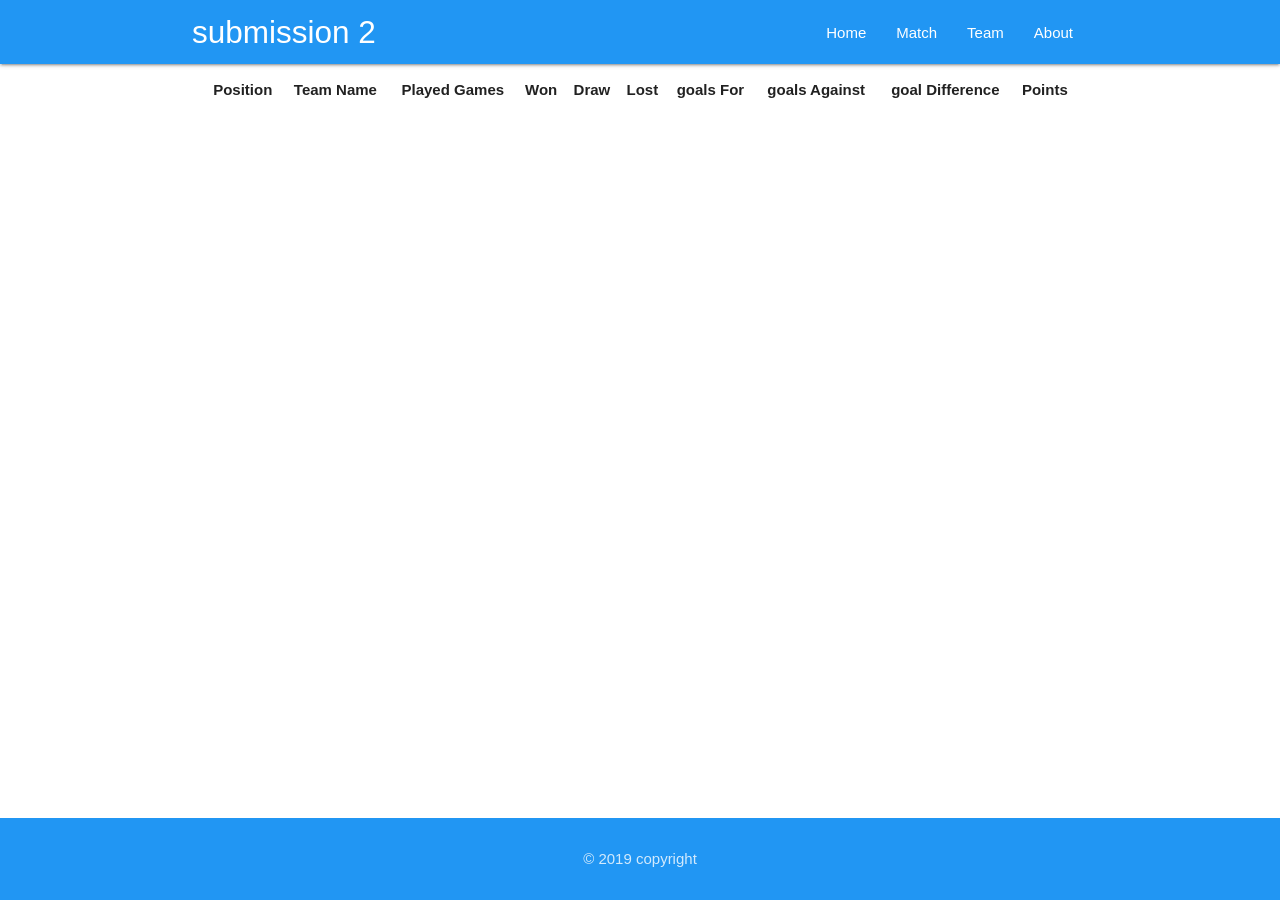
==== index.html @ b8c8e507 "otw submit pertama ke dicoding" ====
<!DOCTYPE html>
<html lang="en">

<head>
    <meta charset="UTF-8">
    <meta name="viewport" content="width=device-width, initial-scale=1.0">
    <meta http-equiv="X-UA-Compatible" content="ie=edge">
    <meta name="theme-color" content="#8fd3f4" />
    <title>Submision.2 | football-data.org API's</title>
    <link rel="shortcut icon" href="./assets/images/icons/icon-72x72.png" type="image/x-icon">
    <link rel="manifest" href="manifest.json">
    <link rel="stylesheet" href="./assets/css/materialize.css">
    <link rel="stylesheet" href="./assets/css/style.css">

    <script src="./assets/js/init.js"></script>
    <script src="./assets/js/api.js" defer></script>
    <script src="./assets/js/idb.js" defer></script>
    <script src="./assets/js/DB.js" defer></script>
    <script src="./assets/js/functions.js" defer></script>
    <script src="./assets/js/materialize.js" defer></script>
    <script src="./assets/js/script.js" defer></script>
</head>

<body>
    <header>
        <!-- desktop nav -->
        <div class="navbar-fixed">
            <nav>
                <div class="nav-wrapper container">
                    <a href="#!" class="brand-logo">submission 2</a>
                    <a href="#" data-target="mobile-nav" class="sidenav-trigger">☰</a>

                    <ul class="topnav right hide-on-med-and-down">
                        
                    </ul>
                </div>
            </nav>
        </div>

        <!-- mobile nav -->
        <ul id="mobile-nav" class="sidenav">
            <li>
                <div class="user-view">
                    <div class="background">
                        <img src="./assets/images/jonathan-j-castellon-c-73a3gO5d8-unsplash.jpg" <!-- Photo by Jonathan
                            J. Castellon on Unsplash --> >
                    </div>
                    <a href="#!"><img class="circle"
                            src="./assets/images/user/griffonbase.gfl___B4X25y0BcQS___.jpg"></a>
                    <a href="#!"><span class="black-text name">John Doe</span></a>
                    <a href="#!"><span class="black-text email">jdandturk@gmail.com</span></a>
                </div>
            </li>
            <li>
                <ul class="mobilenav">

                </ul>
            </li>
        </ul>
    </header>
    <main>
        <!-- mulai main -->

        <div class="container">
            <div class="row justify-center f-column align-item-center center-align">
                <div class="col s12 m12 l12" id="main-display">
                    
                </div>
            </div>
        </div>
    </main>
    <footer class=" page-footer">
        <div class="container">
            <div class="footer-copyright">
                <div class="row justify-center">
                    <div class="col">
                        &copy; 2019 copyright</div>
                </div>
            </div>
        </div>
    </footer>
</body>

</html>
---- assets/css/style.css ----
p{
  margin: 0;  
}
h1,h2,h3,h4,h5{
    margin-block-start: 0em;
    margin-block-end: 0em;
    margin-inline-start: 0px;
    margin-inline-end: 0px;
}

/*$ setting */
nav,.footer-copyright,.page-footer{
    background-color:  #2196f3 !important;
}
.waves-effect.waves-cyan .waves-ripple {
    /* The alpha value allows the text and background color
    of the button to still show through. */
     background-color: #2196f3;
}
/* * on small device */
@media only screen and (max-width : 600px){
    .team-wraper-top{
        display: block !important;
    }
}
/*$ footer fix bawah */
body {
    display: flex;
    min-height: 100vh;
    flex-direction: column;
  }

  main {
    flex: 1 0 auto;
  }

/*$ main */
main{
    padding: 0em 0;
}
/* $ home */
img.cres{
    height: 1.5em;
    margin-right: .5em;
}
/* $ team */
.team-logo{
    max-height: 40vh;
}
.team-name {
    /* margin-left: 2em !important; */
    min-height: 100% !important;
}
/* $ match */
#match .card{
    height: 200px;
}



/* ! meng-extends framework */
/* flex */
.d-flex{
    display: flex;
}
.f-width-100 > *{
    width: 100%;
    scale: 1;
}
.f-wrap{
    flex-wrap: wrap;
    flex-direction: row;
}
.justify-center{
    display: flex;
    justify-content: center;
}
.justify-center > *{ /* disable margin yang ada di .col*/
    margin-left: 0 !important;
}
.align-item-center{
    display: flex;
    align-items: center;
}
.f-column{
    flex-direction: column !important;
}
/* padding */
.p-0{
    padding: 0 !important;
}
.p-2{
    padding: 2em;
}
.pt-1{
    padding-top: 1em;
}
.pt-2{
    padding-top: 2em;
}
.pt-3{
    padding-top: 3em;
}
/* margin */
.mb-0{
    margin-bottom: 0;
}
.mb-1{
    margin-bottom: 1em;
}

/* button */
.btn-back{
    background-color: cadetblue;
}
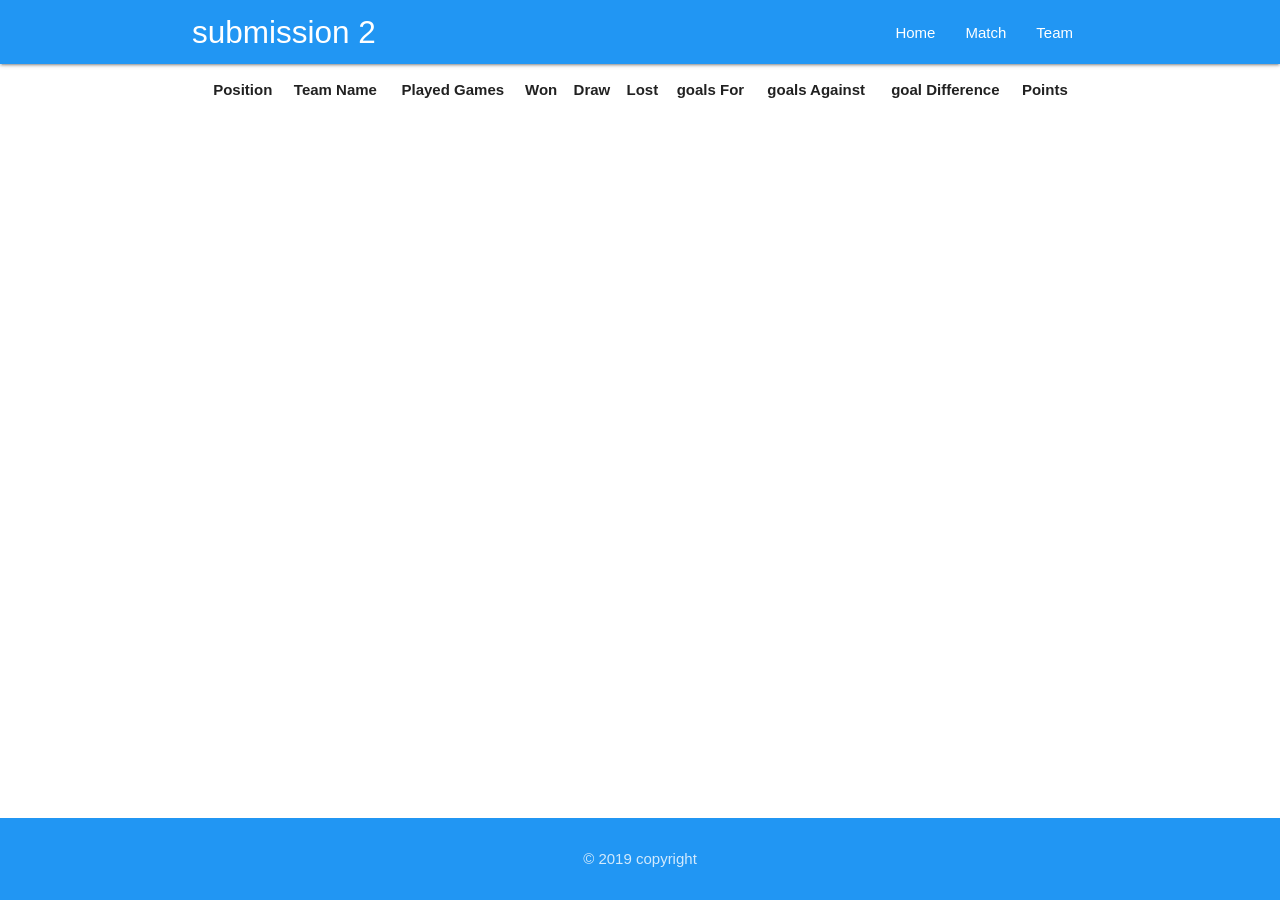
==== commit 2cd22aa8: "setelah revisi ke 2" ====
--- a/index.html
+++ b/index.html
@@ -7,6 +7,7 @@
     <meta http-equiv="X-UA-Compatible" content="ie=edge">
     <meta name="theme-color" content="#8fd3f4" />
     <title>Submision.2 | football-data.org API's</title>
+    <link rel="apple-touch-icon" href="./assets/images/icons/icon-192x192.png">
     <link rel="shortcut icon" href="./assets/images/icons/icon-72x72.png" type="image/x-icon">
     <link rel="manifest" href="manifest.json">
     <link rel="stylesheet" href="./assets/css/materialize.css">
@@ -31,7 +32,7 @@
                     <a href="#" data-target="mobile-nav" class="sidenav-trigger">☰</a>
 
                     <ul class="topnav right hide-on-med-and-down">
-                        
+
                     </ul>
                 </div>
             </nav>
@@ -64,7 +65,23 @@
         <div class="container">
             <div class="row justify-center f-column align-item-center center-align">
                 <div class="col s12 m12 l12" id="main-display">
-                    
+
+                    <div class="preloader-background">
+                        <div class="preloader-wrapper small active">
+                            <div class="spinner-layer spinner-green-only">
+                                <div class="circle-clipper left">
+                                    <div class="circle"></div>
+                                </div>
+                                <div class="gap-patch">
+                                    <div class="circle"></div>
+                                </div>
+                                <div class="circle-clipper right">
+                                    <div class="circle"></div>
+                                </div>
+                            </div>
+                        </div>
+                    </div>
+
                 </div>
             </div>
         </div>
@@ -79,6 +96,7 @@
             </div>
         </div>
     </footer>
+
 </body>
 
 </html>
--- a/assets/css/style.css
+++ b/assets/css/style.css
@@ -16,6 +16,22 @@
     /* The alpha value allows the text and background color
     of the button to still show through. */
      background-color: #2196f3;
+}
+/* preload */
+.preloader-background {
+	display: flex;
+	align-items: center;
+	justify-content: center;
+	background-color: rgb(255, 255, 255);	
+	position: fixed;
+	z-index: 1000;
+	top: 0;
+	left: 0;
+	right: 0;
+	bottom: 0;	
+}
+.fade-out{
+    display: none !important;
 }
 /* * on small device */
 @media only screen and (max-width : 600px){
@@ -82,6 +98,9 @@
     display: flex;
     align-items: center;
 }
+.space-betwen{
+    justify-content: space-between;
+}
 .f-column{
     flex-direction: column !important;
 }
